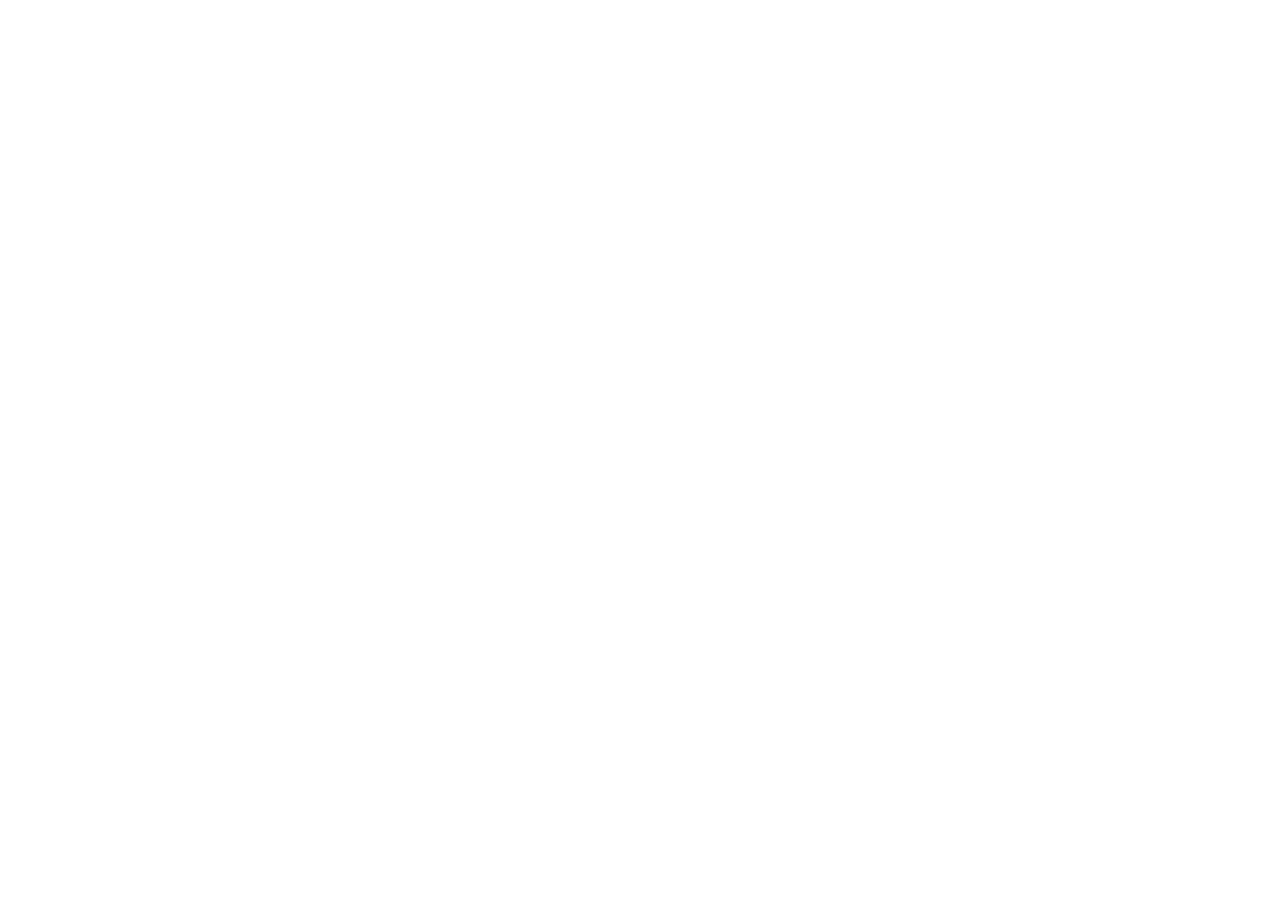
==== Nintendo.html @ 801c5af1 "Add files via upload" ====
<!DOCTYPE html>
<html lang="en">
<head>
    <meta charset="UTF-8">
    <meta name="viewport" content="width=device-width, initial-scale=1.0">
    <title>Document</title>
</head>
<body>
    
</body>
</html>
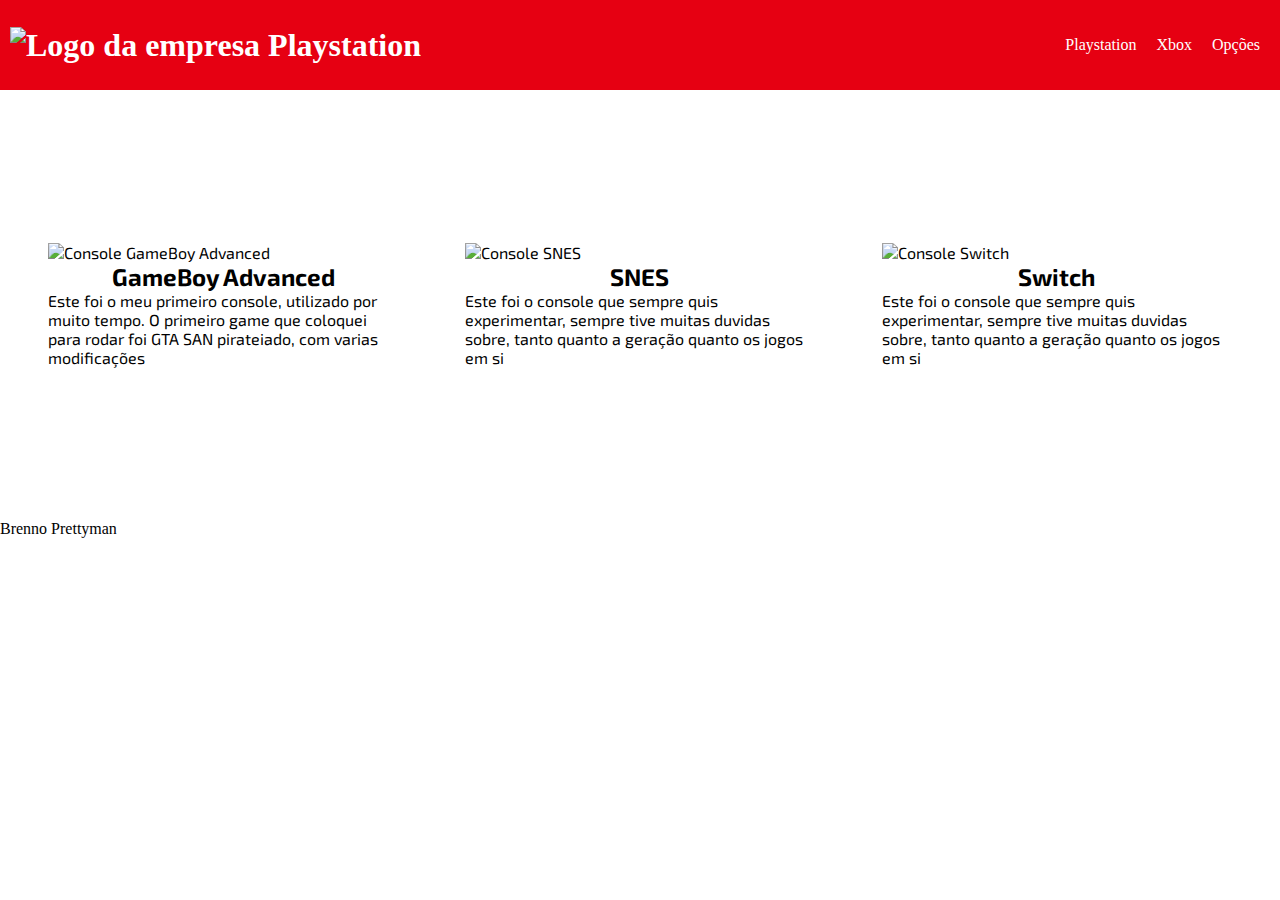
==== commit eb2a0f2c: "Formatação" ====
--- a/Nintendo.html
+++ b/Nintendo.html
@@ -1,11 +1,49 @@
 <!DOCTYPE html>
-<html lang="en">
+<html lang="pt_BR">
 <head>
     <meta charset="UTF-8">
     <meta name="viewport" content="width=device-width, initial-scale=1.0">
-    <title>Document</title>
+    <title>Nintendo</title>
+    <link rel="stylesheet" href="Nintendo.css">
 </head>
 <body>
+    <menu>
+        <h1><img src="https://upload.wikimedia.org/wikipedia/commons/thumb/0/0d/Nintendo.svg/2560px-Nintendo.svg.png" alt="Logo da empresa Playstation"></h1>
+      
+        <div id="Opções">
+            <nav><a href="index.html">Playstation</a></nav>
+            <nav><a href="Xbox.html">Xbox</a></nav>
+            <nav>Opções</nav>
+        </div>     
+
+    </menu>
+    
+    <main>
+        <div id="Play">
+            <div>
+                <img src="https://upload.wikimedia.org/wikipedia/commons/7/7d/Nintendo-Game-Boy-Advance-Purple-FL.jpg" alt="Console GameBoy Advanced">
+                <h2>GameBoy Advanced</h2>
+                <p>Este foi o meu primeiro console, utilizado por muito tempo. O primeiro game que coloquei para rodar foi GTA SAN pirateiado, com varias modificações</p>
+            </div>
+
+            <div>
+                <img src="jpg" alt="Console SNES">
+                <h2>SNES</h2>
+                <p>Este foi o console que sempre quis experimentar, sempre tive muitas duvidas sobre, tanto quanto a geração quanto os jogos em si</p>
+            </div>
+
+            <div>
+                <img src="jpg" alt="Console Switch">
+                <h2>Switch</h2>
+                <p>Este foi o console que sempre quis experimentar, sempre tive muitas duvidas sobre, tanto quanto a geração quanto os jogos em si</p>
+            </div>
+
+               
+                
+        </div>
+        <footer>
+            Brenno Prettyman
+            </footer>
     
 </body>
 </html>--- a/Nintendo.css
+++ b/Nintendo.css
@@ -0,0 +1,68 @@
+@import url('https://fonts.googleapis.com/css2?family=Exo+2&display=swap');
+
+* {
+    margin: 0;
+    padding: 0;
+}
+
+menu {
+background-color: #e60012;
+color: white;
+display: flex;
+justify-content: space-between;
+align-items: center;
+height: 90px;
+}
+
+menu a{
+    color: white;
+    text-decoration: none;
+}
+
+menu a:hover{
+    color: #a0c5ff;
+}
+
+#Opções {
+    display: flex;
+}
+
+#Opções nav {
+    padding-right: 20px;
+}
+
+menu img {
+    height: 70px;
+    padding: 10px;
+}
+
+#Play {
+    display: flex;
+    justify-content: space-around;
+    align-items: center;
+    height: 400px;
+    font-family: 'Exo 2';
+    padding: 15px;
+}
+
+
+#Play h2{
+    text-align: center;
+}
+
+
+.font1Exo2{
+    font-family: 'Exo 2';
+}
+
+
+#Play div{
+    width: 350px;
+}
+
+
+
+#Play div img{
+    height: 200px;
+   text-align: center;
+}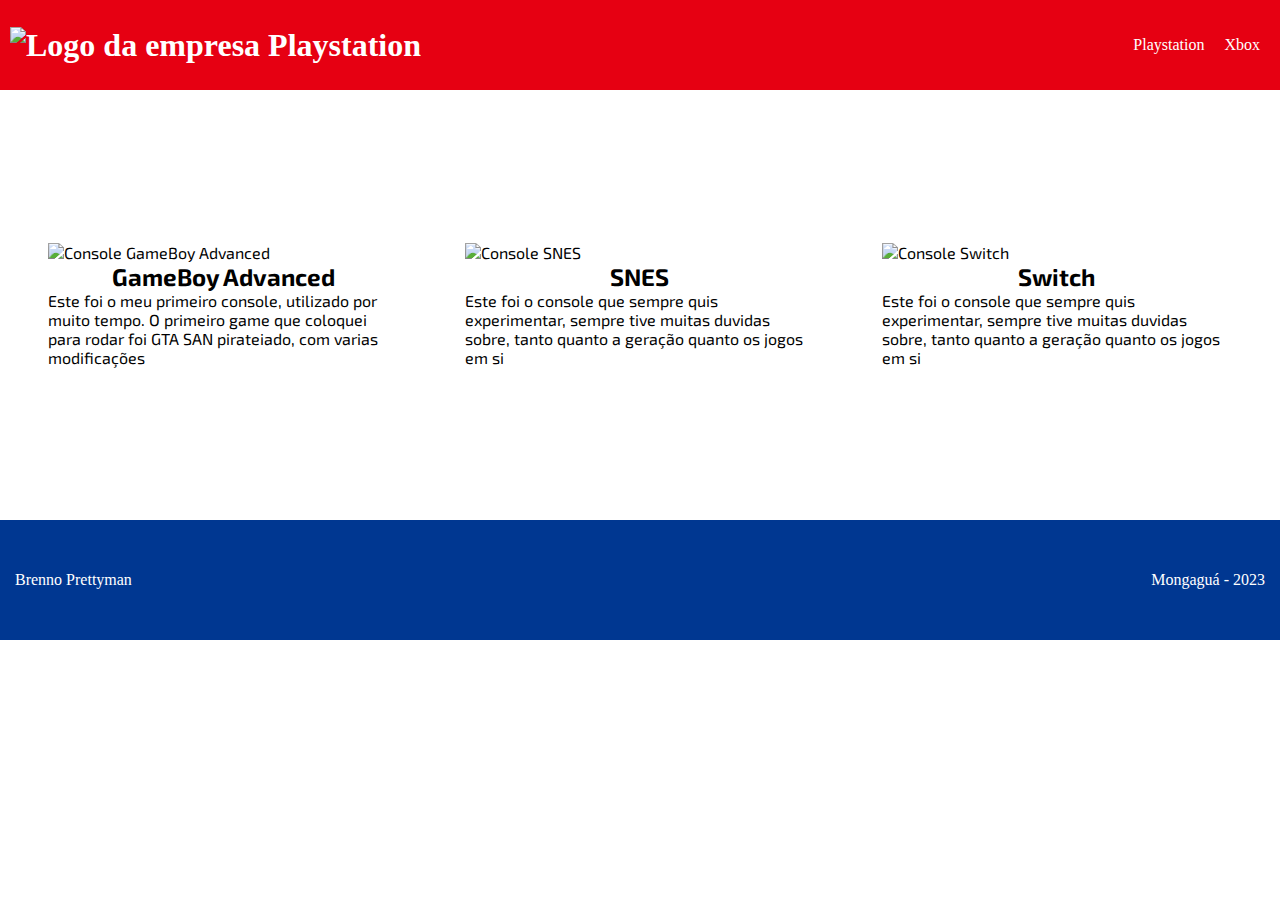
==== commit d8e3f5e3: "Console" ====
--- a/Nintendo.html
+++ b/Nintendo.html
@@ -13,7 +13,6 @@
         <div id="Opções">
             <nav><a href="index.html">Playstation</a></nav>
             <nav><a href="Xbox.html">Xbox</a></nav>
-            <nav>Opções</nav>
         </div>     
 
     </menu>
@@ -27,13 +26,13 @@
             </div>
 
             <div>
-                <img src="jpg" alt="Console SNES">
+                <img src="https://assets.bwbx.io/images/users/iqjWHBFdfxIU/i.7RfU6LoQ5g/v0/-1x-1.jpg" alt="Console SNES">
                 <h2>SNES</h2>
                 <p>Este foi o console que sempre quis experimentar, sempre tive muitas duvidas sobre, tanto quanto a geração quanto os jogos em si</p>
             </div>
 
             <div>
-                <img src="jpg" alt="Console Switch">
+                <img src="https://sm.ign.com/ign_br/news/4/40-up-clos/40-up-close-and-personal-images-of-nintendo-switch_5zkm.jpg" alt="Console Switch">
                 <h2>Switch</h2>
                 <p>Este foi o console que sempre quis experimentar, sempre tive muitas duvidas sobre, tanto quanto a geração quanto os jogos em si</p>
             </div>
@@ -42,8 +41,8 @@
                 
         </div>
         <footer>
-            Brenno Prettyman
-            </footer>
+        <a href="http://https://github.com/BrennoPrettyman">Brenno Prettyman </a> Mongaguá - 2023
+        </footer>
     
 </body>
 </html>--- a/Nintendo.css
+++ b/Nintendo.css
@@ -61,8 +61,26 @@
 }
 
 
-
 #Play div img{
     height: 200px;
    text-align: center;
+}
+
+footer {
+    background-color: #003791;
+color: white;
+display: flex;
+justify-content: space-between;
+align-items: center;
+height: 90px;
+padding: 15px;
+}
+
+footer a{
+    color: white;
+    text-decoration: none;
+}
+
+footer a:hover{
+    color: #e15661;
 }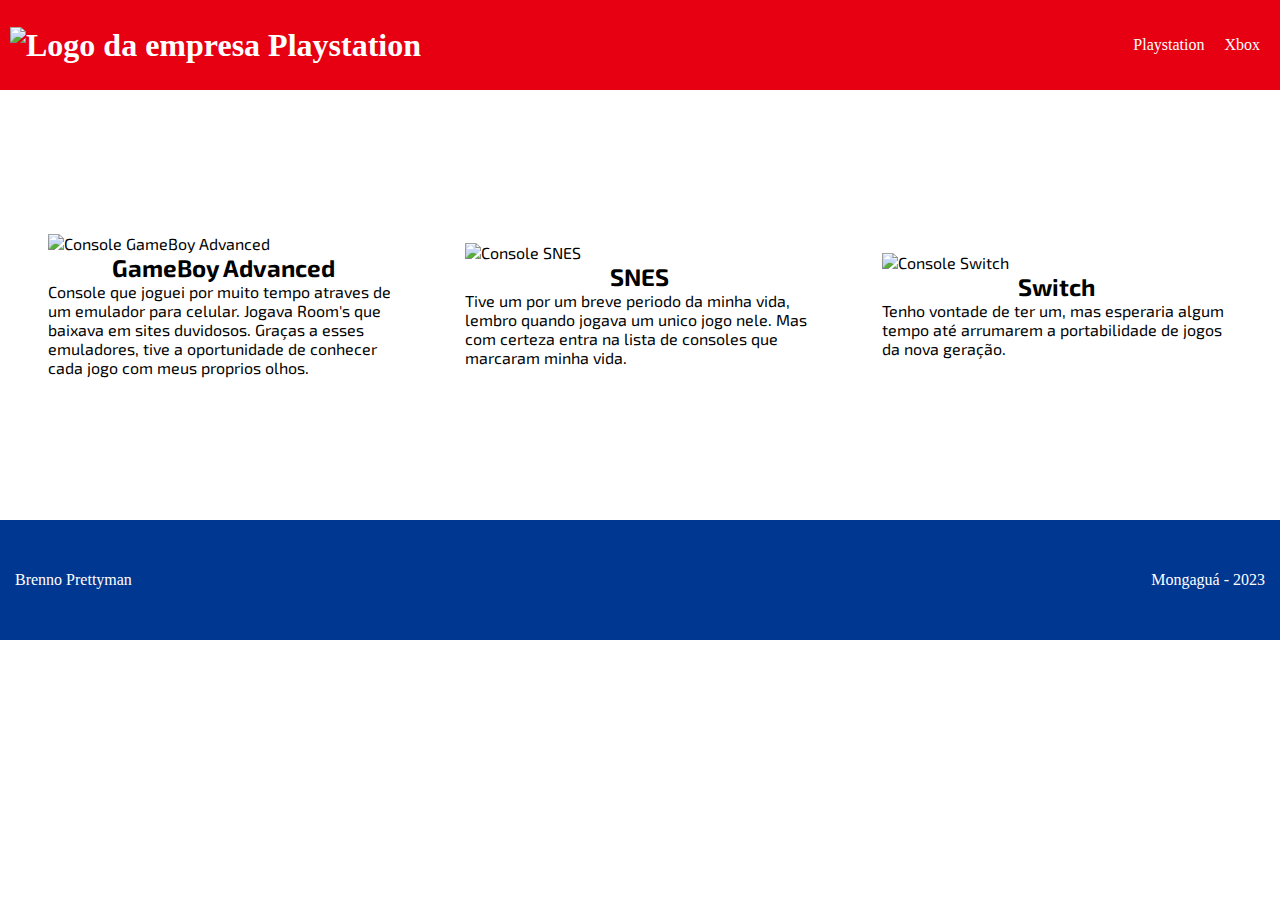
==== commit 83d64c7f: "Icon" ====
--- a/Nintendo.html
+++ b/Nintendo.html
@@ -5,6 +5,7 @@
     <meta name="viewport" content="width=device-width, initial-scale=1.0">
     <title>Nintendo</title>
     <link rel="stylesheet" href="Nintendo.css">
+    <link rel="shortcut icon" type="imagex/png" href="https://cdn.icon-icons.com/icons2/2407/PNG/512/nintendo_icon_146136.png">
 </head>
 <body>
     <menu>
@@ -22,19 +23,19 @@
             <div>
                 <img src="https://upload.wikimedia.org/wikipedia/commons/7/7d/Nintendo-Game-Boy-Advance-Purple-FL.jpg" alt="Console GameBoy Advanced">
                 <h2>GameBoy Advanced</h2>
-                <p>Este foi o meu primeiro console, utilizado por muito tempo. O primeiro game que coloquei para rodar foi GTA SAN pirateiado, com varias modificações</p>
+                <p>Console que joguei por muito tempo atraves de um emulador para celular. Jogava Room's que baixava em sites duvidosos. Graças a esses emuladores, tive a oportunidade de conhecer cada jogo com meus proprios olhos.</p>
             </div>
 
             <div>
                 <img src="https://assets.bwbx.io/images/users/iqjWHBFdfxIU/i.7RfU6LoQ5g/v0/-1x-1.jpg" alt="Console SNES">
                 <h2>SNES</h2>
-                <p>Este foi o console que sempre quis experimentar, sempre tive muitas duvidas sobre, tanto quanto a geração quanto os jogos em si</p>
+                <p>Tive um por um breve periodo da minha vida, lembro quando jogava um unico jogo nele. Mas com certeza entra na lista de consoles que marcaram minha vida.</p>
             </div>
 
             <div>
                 <img src="https://sm.ign.com/ign_br/news/4/40-up-clos/40-up-close-and-personal-images-of-nintendo-switch_5zkm.jpg" alt="Console Switch">
                 <h2>Switch</h2>
-                <p>Este foi o console que sempre quis experimentar, sempre tive muitas duvidas sobre, tanto quanto a geração quanto os jogos em si</p>
+                <p>Tenho vontade de ter um, mas esperaria algum tempo até arrumarem a portabilidade de jogos da nova geração.</p>
             </div>
 
                
